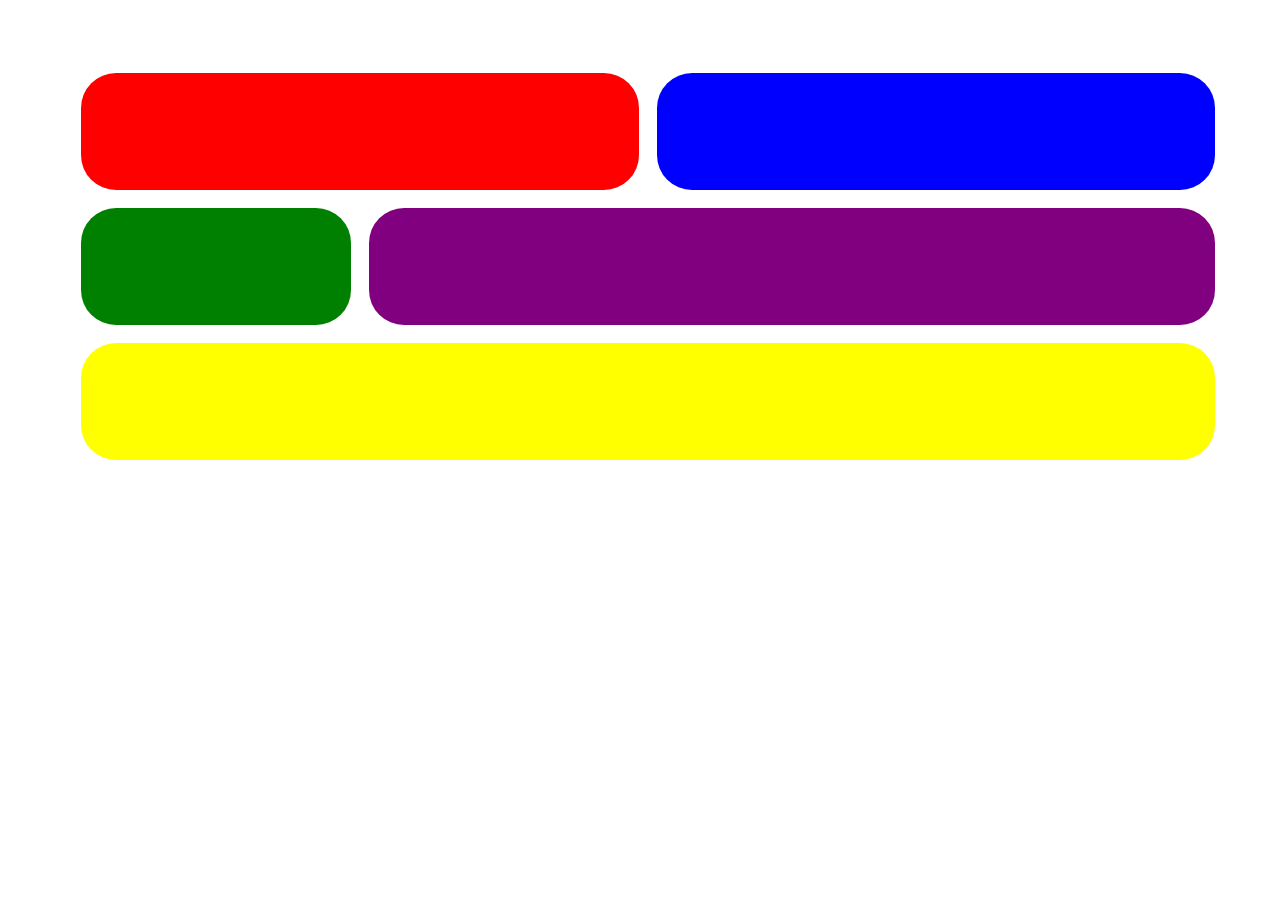
==== gridBasics15.2/grid15-1.html @ b814a720 "exercise15-2" ====
<!DOCTYPE html>
<html lang="en">
<head>
    <meta charset="UTF-8">
    <meta name="viewport" content="width=device-width, initial-scale=1.0">
    <title>Document</title>
    <link rel="stylesheet" href="/gridBasics15.1/style.css">
</head>
<body>
    <section class="formsSection">
        <div id="red1"></div>
        <div id="blue2"></div>
        <div id="green3"></div>
        <div id="purple4"></div>
        <div id="yellow5"></div>
    </section>
</body>
</html>
---- gridBasics15.1/style.css ----
body{
    width: 100vw;
}
.formsSection{
    width: 90%;
    height: 45vh;
    display: grid;
    justify-content: center;
    grid-template-columns: 1fr 1fr 1fr 1fr;
    margin: 5%;
}
.formsSection div{
    margin: 9px;
    border-radius: 35px;
}

#red1{
    background-color: red;
    grid-row: 1;
    grid-column: 1/3;
}

#blue2{
    background-color: blue;
    grid-row: 1;
    grid-column: 3/5;
}

#green3{
    background-color: green;
}

#purple4{
    background-color: purple;
    grid-column: 2/5;
}

#yellow5{
    background-color: yellow;
    grid-column: 1/5;
}
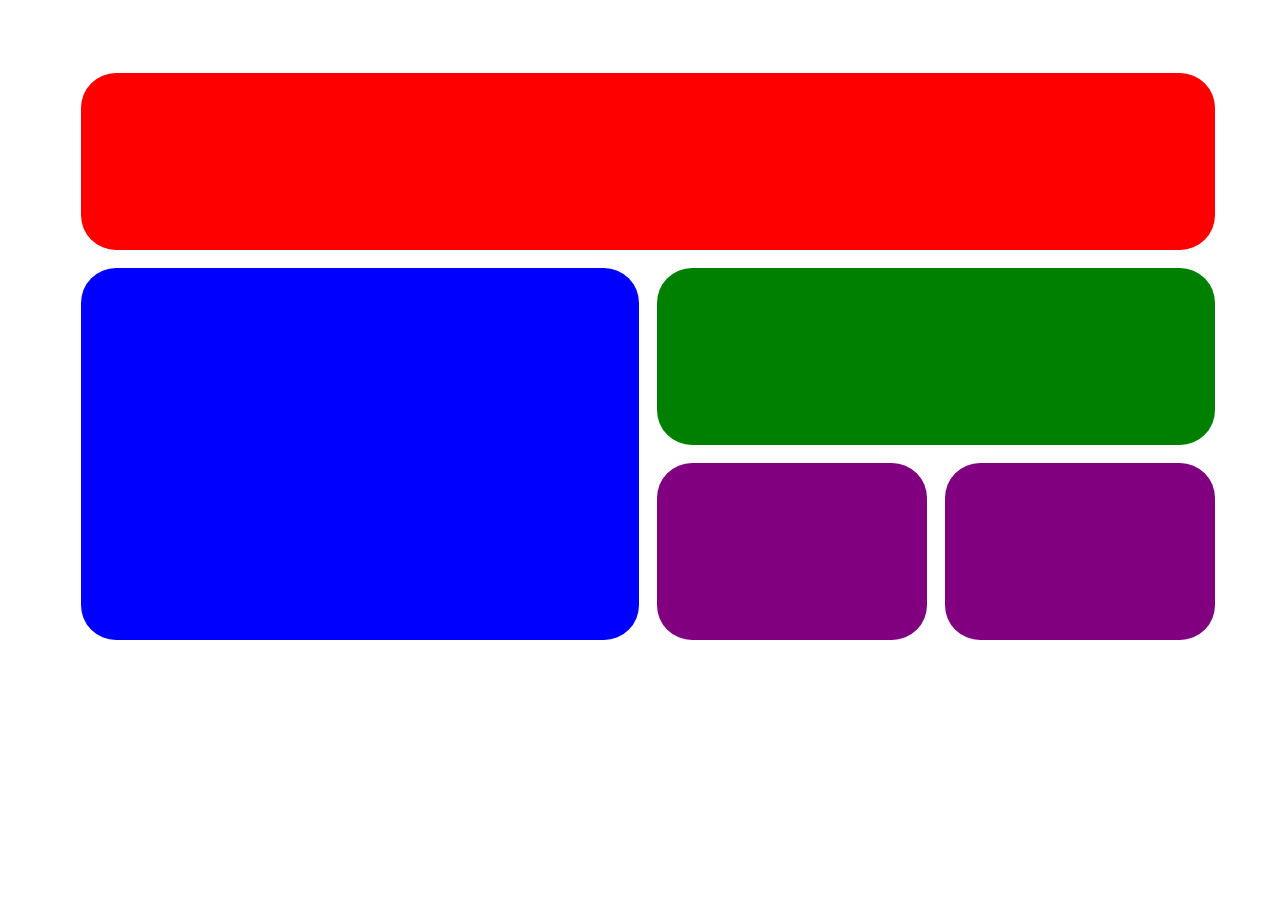
==== commit fbf6f9dc: "nameFix" ====
--- a/gridBasics15.2/grid15-1.html
+++ b/gridBasics15.2/grid15-1.html
@@ -4,7 +4,7 @@
     <meta charset="UTF-8">
     <meta name="viewport" content="width=device-width, initial-scale=1.0">
     <title>Document</title>
-    <link rel="stylesheet" href="/gridBasics15.1/style.css">
+    <link rel="stylesheet" href="/gridBasics15.2/style.css">
 </head>
 <body>
     <section class="formsSection">
--- a/gridBasics15.2/style.css
+++ b/gridBasics15.2/style.css
@@ -0,0 +1,43 @@
+body{
+    width: 100vw;
+}
+.formsSection{
+    width: 90%;
+    height: 65vh;
+    display: grid;
+    justify-content: center;
+    grid-template-columns: 1fr 1fr 1fr 1fr;
+    grid-template-rows: 1fr 1fr 1fr;
+    margin: 5%;
+}
+.formsSection div{
+    margin: 9px;
+    border-radius: 35px;
+}
+
+#red1{
+    background-color: red;
+    grid-row: 1;
+    grid-column: 1/5;
+}
+
+#blue2{
+    background-color: blue;
+    grid-row: 2/4;
+    grid-column: 1/3;
+}
+
+#green3{
+    background-color: green;
+    grid-column: span 2;
+}
+
+#purple4{
+    background-color: purple;
+    grid-column: 3/4;
+}
+
+#yellow5{
+    background-color: purple;
+    grid-column: 4;
+}